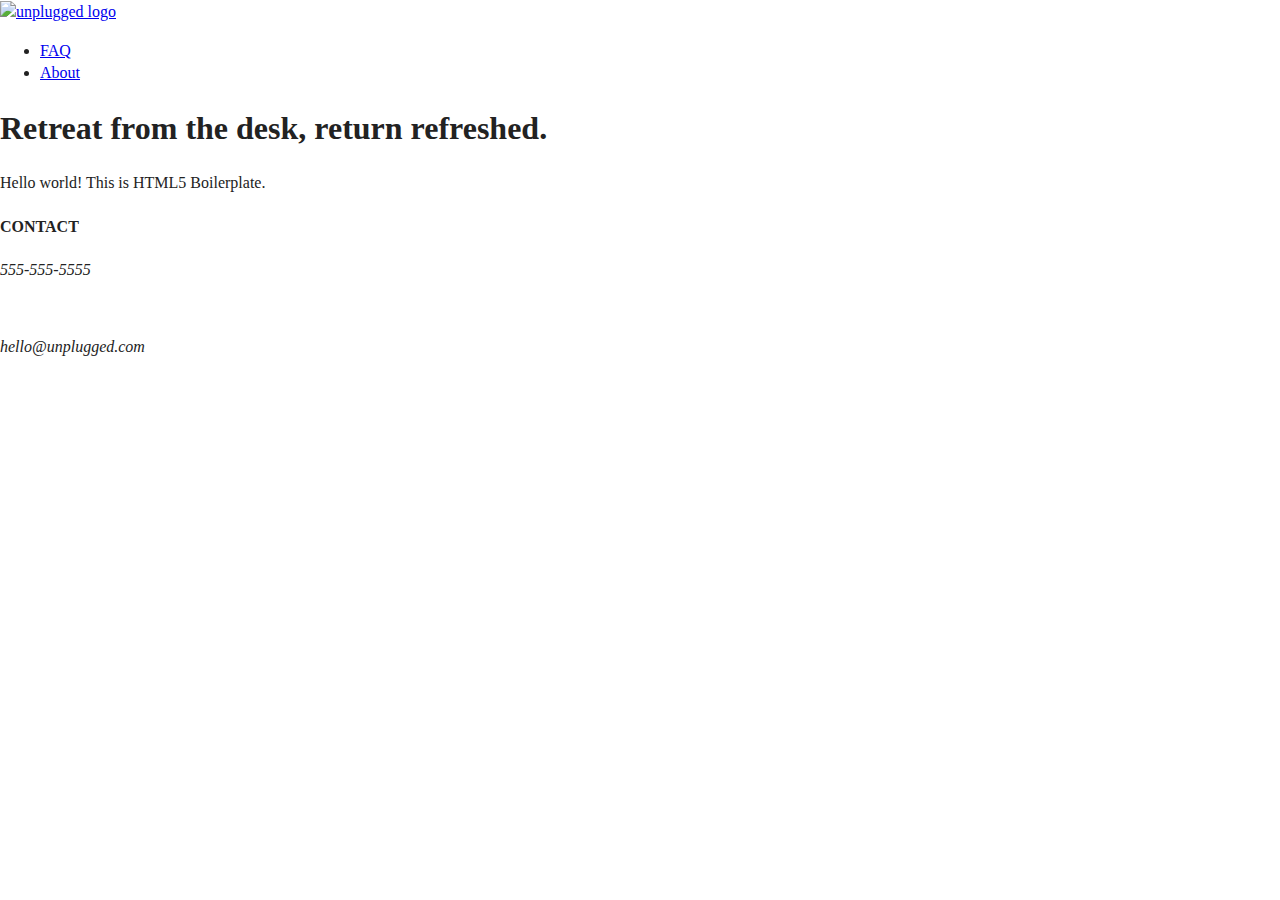
==== about-page/index.html @ cd639080 "header and footer added" ====
<!DOCTYPE html>
<html class="no-js" lang="">
  <head>
    <meta charset="utf-8" />
    <title></title>
    <meta name="description" content="" />
    <meta name="viewport" content="width=device-width, initial-scale=1" />

    <meta property="og:title" content="" />
    <meta property="og:type" content="" />
    <meta property="og:url" content="" />
    <meta property="og:image" content="" />

    <link rel="manifest" href="../site.webmanifest" />
    <link rel="apple-touch-icon" href="../icon.png" />
    <!-- Place favicon.ico in the root directory -->

    <link rel="stylesheet" href="../css/normalize.css" />
    <link rel="stylesheet" href="../css/main.css" />

    <meta name="theme-color" content="#fafafa" />
  </head>

  <body>
    <!-- Add your site or application content here -->
    <header>
      <div class="content-wrapper">
        <a href="#"><img src="img/unpluggedlogo.png" alt="unplugged logo" /></a>
        <div class="header-divider"></div>
        <nav>
          <ul>
            <li><a href="faq/index.html" target="_blank">FAQ</a></li>
            <li><a href="about/index.html" target="_blank">About</a></li>
          </ul>
        </nav>
      </div>
      <h1>Retreat from the desk, return refreshed.</h1>
      <h2></h2>
    </header>
    <p>Hello world! This is HTML5 Boilerplate.</p>
    <footer>
      <div class="content-wrapper">
        <div class="footer-content">
          <div class="contact">
            <h4>CONTACT</h4>
            <address>
              <p>555-555-5555</p>
              <br />
              <p>hello@unplugged.com</p>
            </address>
          </div>
          <div class="social">
            <div class="social-icons">
              <p>
                <a href="https://www.facebook.com/yoursite" target="_blank"></a>
              </p>
              <!-- other social links here -->
            </div>
          </div>
        </div>
        <!-- footer content ends -->
      </div>
      <!--footer content-wrapper ends-->

      <div class="copyright"></div>
    </footer>

    <script src="../js/vendor/modernizr-3.11.2.min.js"></script>
    <script src="../js/plugins.js"></script>
    <script src="../js/main.js"></script>

    <!-- Google Analytics: change UA-XXXXX-Y to be your site's ID. -->
    <script>
      window.ga = function () {
        ga.q.push(arguments);
      };
      ga.q = [];
      ga.l = +new Date();
      ga("create", "UA-XXXXX-Y", "auto");
      ga("set", "anonymizeIp", true);
      ga("set", "transport", "beacon");
      ga("send", "pageview");
    </script>
    <script src="https://www.google-analytics.com/analytics.js" async></script>
  </body>
</html>
---- css/main.css ----
/*! HTML5 Boilerplate v8.0.0 | MIT License | https://html5boilerplate.com/ */

/* main.css 2.1.0 | MIT License | https://github.com/h5bp/main.css#readme */
/*
 * What follows is the result of much research on cross-browser styling.
 * Credit left inline and big thanks to Nicolas Gallagher, Jonathan Neal,
 * Kroc Camen, and the H5BP dev community and team.
 */

/* ==========================================================================
   Base styles: opinionated defaults
   ========================================================================== */

html {
  color: #222;
  font-size: 1em;
  line-height: 1.4;
}

/*
 * Remove text-shadow in selection highlight:
 * https://twitter.com/miketaylr/status/12228805301
 *
 * Vendor-prefixed and regular ::selection selectors cannot be combined:
 * https://stackoverflow.com/a/16982510/7133471
 *
 * Customize the background color to match your design.
 */

::-moz-selection {
  background: #b3d4fc;
  text-shadow: none;
}

::selection {
  background: #b3d4fc;
  text-shadow: none;
}

/*
 * A better looking default horizontal rule
 */

hr {
  display: block;
  height: 1px;
  border: 0;
  border-top: 1px solid #ccc;
  margin: 1em 0;
  padding: 0;
}

/*
 * Remove the gap between audio, canvas, iframes,
 * images, videos and the bottom of their containers:
 * https://github.com/h5bp/html5-boilerplate/issues/440
 */

audio,
canvas,
iframe,
img,
svg,
video {
  vertical-align: middle;
}

/*
 * Remove default fieldset styles.
 */

fieldset {
  border: 0;
  margin: 0;
  padding: 0;
}

/*
 * Allow only vertical resizing of textareas.
 */

textarea {
  resize: vertical;
}

/* ==========================================================================
   Author's custom styles
   ========================================================================== */

/* ==========================================================================
   Helper classes
   ========================================================================== */

/*
 * Hide visually and from screen readers
 */

.hidden,
[hidden] {
  display: none !important;
}

/*
 * Hide only visually, but have it available for screen readers:
 * https://snook.ca/archives/html_and_css/hiding-content-for-accessibility
 *
 * 1. For long content, line feeds are not interpreted as spaces and small width
 *    causes content to wrap 1 word per line:
 *    https://medium.com/@jessebeach/beware-smushed-off-screen-accessible-text-5952a4c2cbfe
 */

.sr-only {
  border: 0;
  clip: rect(0, 0, 0, 0);
  height: 1px;
  margin: -1px;
  overflow: hidden;
  padding: 0;
  position: absolute;
  white-space: nowrap;
  width: 1px;
  /* 1 */
}

/*
 * Extends the .sr-only class to allow the element
 * to be focusable when navigated to via the keyboard:
 * https://www.drupal.org/node/897638
 */

.sr-only.focusable:active,
.sr-only.focusable:focus {
  clip: auto;
  height: auto;
  margin: 0;
  overflow: visible;
  position: static;
  white-space: inherit;
  width: auto;
}

/*
 * Hide visually and from screen readers, but maintain layout
 */

.invisible {
  visibility: hidden;
}

/*
 * Clearfix: contain floats
 *
 * For modern browsers
 * 1. The space content is one way to avoid an Opera bug when the
 *    `contenteditable` attribute is included anywhere else in the document.
 *    Otherwise it causes space to appear at the top and bottom of elements
 *    that receive the `clearfix` class.
 * 2. The use of `table` rather than `block` is only necessary if using
 *    `:before` to contain the top-margins of child elements.
 */

.clearfix::before,
.clearfix::after {
  content: " ";
  display: table;
}

.clearfix::after {
  clear: both;
}

/* ==========================================================================
   EXAMPLE Media Queries for Responsive Design.
   These examples override the primary ('mobile first') styles.
   Modify as content requires.
   ========================================================================== */

@media only screen and (min-width: 35em) {
  /* Style adjustments for viewports that meet the condition */
}

@media print,
  (-webkit-min-device-pixel-ratio: 1.25),
  (min-resolution: 1.25dppx),
  (min-resolution: 120dpi) {
  /* Style adjustments for high resolution devices */
}

/* ==========================================================================
   Print styles.
   Inlined to avoid the additional HTTP request:
   https://www.phpied.com/delay-loading-your-print-css/
   ========================================================================== */

@media print {
  *,
  *::before,
  *::after {
    background: #fff !important;
    color: #000 !important;
    /* Black prints faster */
    box-shadow: none !important;
    text-shadow: none !important;
  }

  a,
  a:visited {
    text-decoration: underline;
  }

  a[href]::after {
    content: " (" attr(href) ")";
  }

  abbr[title]::after {
    content: " (" attr(title) ")";
  }

  /*
   * Don't show links that are fragment identifiers,
   * or use the `javascript:` pseudo protocol
   */
  a[href^="#"]::after,
  a[href^="javascript:"]::after {
    content: "";
  }

  pre {
    white-space: pre-wrap !important;
  }

  pre,
  blockquote {
    border: 1px solid #999;
    page-break-inside: avoid;
  }

  /*
   * Printing Tables:
   * https://web.archive.org/web/20180815150934/http://css-discuss.incutio.com/wiki/Printing_Tables
   */
  thead {
    display: table-header-group;
  }

  tr,
  img {
    page-break-inside: avoid;
  }

  p,
  h2,
  h3 {
    orphans: 3;
    widows: 3;
  }

  h2,
  h3 {
    page-break-after: avoid;
  }
}
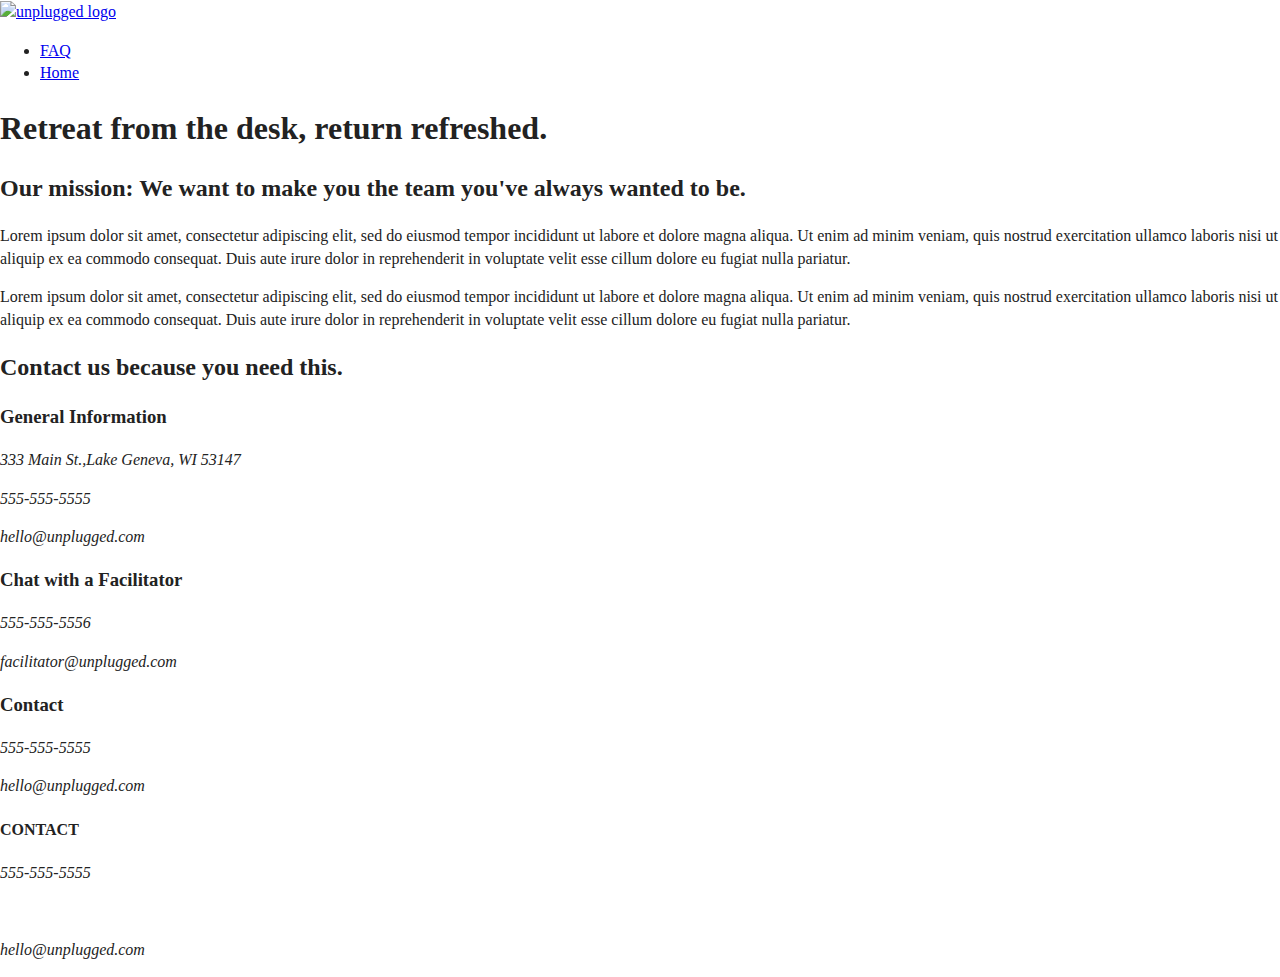
==== commit f3c90fcb: "coded about page" ====
--- a/about-page/index.html
+++ b/about-page/index.html
@@ -29,15 +29,73 @@
         <div class="header-divider"></div>
         <nav>
           <ul>
-            <li><a href="faq/index.html" target="_blank">FAQ</a></li>
-            <li><a href="about/index.html" target="_blank">About</a></li>
+            <li><a href="faq-page/index.html" target="_blank">FAQ</a></li>
+            <li><a href="index.html" target="_blank">Home</a></li>
           </ul>
         </nav>
       </div>
       <h1>Retreat from the desk, return refreshed.</h1>
       <h2></h2>
     </header>
-    <p>Hello world! This is HTML5 Boilerplate.</p>
+    <main>
+      <section class="mission">
+        <div class="content-wrapper">
+          <div class="mission-content">
+            <h2>
+              Our mission: We want to make you the team you've always wanted to
+              be.
+            </h2>
+            <p>
+              Lorem ipsum dolor sit amet, consectetur adipiscing elit, sed do
+              eiusmod tempor incididunt ut labore et dolore magna aliqua. Ut
+              enim ad minim veniam, quis nostrud exercitation ullamco laboris
+              nisi ut aliquip ex ea commodo consequat. Duis aute irure dolor in
+              reprehenderit in voluptate velit esse cillum dolore eu fugiat
+              nulla pariatur.
+            </p>
+            <p>
+              Lorem ipsum dolor sit amet, consectetur adipiscing elit, sed do
+              eiusmod tempor incididunt ut labore et dolore magna aliqua. Ut
+              enim ad minim veniam, quis nostrud exercitation ullamco laboris
+              nisi ut aliquip ex ea commodo consequat. Duis aute irure dolor in
+              reprehenderit in voluptate velit esse cillum dolore eu fugiat
+              nulla pariatur.
+            </p>
+          </div>
+        </div>
+        <!-- mission content wrapper ends -->
+        <section class="map">
+          <figure></figure>
+        </section>
+        <!-- contact-info -->
+        <section class="contact-section">
+          <h2>Contact us because you need this.</h2>
+          <div class="content-wrapper"></div>
+          <div>
+            <h3>General Information</h3>
+            <address>
+              <p>333 Main St.,Lake Geneva, WI 53147</p>
+              <p>555-555-5555</p>
+              <p>hello@unplugged.com</p>
+            </address>
+          </div>
+          <div>
+            <h3>Chat with a Facilitator</h3>
+            <address>
+              <p>555-555-5556</p>
+              <p>facilitator@unplugged.com</p>
+            </address>
+          </div>
+          <div>
+            <h3>Contact</h3>
+            <address>
+              <p>555-555-5555</p>
+              <p>hello@unplugged.com</p>
+            </address>
+          </div>
+        </section>
+      </section>
+    </main>
     <footer>
       <div class="content-wrapper">
         <div class="footer-content">
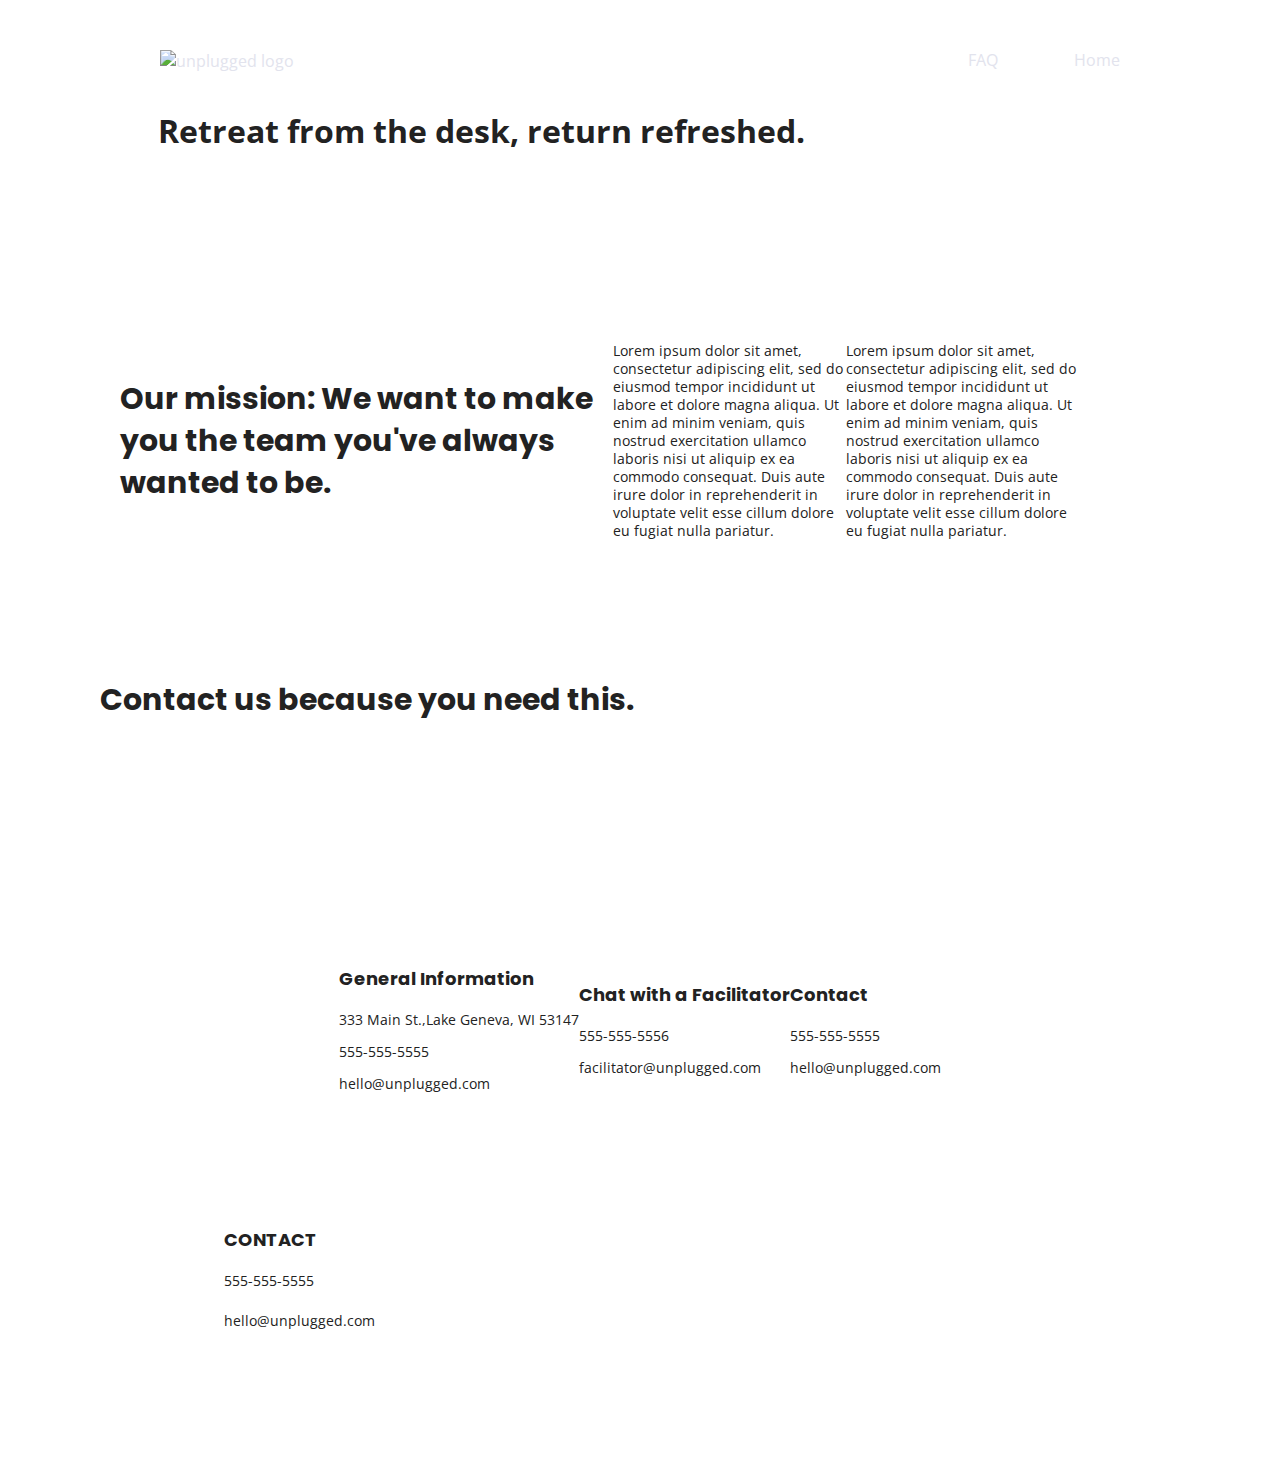
==== commit 400f30dc: "added text general styles" ====
--- a/about-page/index.html
+++ b/about-page/index.html
@@ -17,6 +17,7 @@
 
     <link rel="stylesheet" href="../css/normalize.css" />
     <link rel="stylesheet" href="../css/main.css" />
+    <link href="https://fonts.googleapis.com/css?family=Open+Sans:400,700|Poppins:500,700" rel="stylesheet">
 
     <meta name="theme-color" content="#fafafa" />
   </head>
@@ -29,7 +30,7 @@
         <div class="header-divider"></div>
         <nav>
           <ul>
-            <li><a href="faq-page/index.html" target="_blank">FAQ</a></li>
+            <li><a href="/faq-page/index.html" target="_blank">FAQ</a></li>
             <li><a href="index.html" target="_blank">Home</a></li>
           </ul>
         </nav>
--- a/css/main.css
+++ b/css/main.css
@@ -86,7 +86,263 @@
 /* ==========================================================================
    Author's custom styles
    ========================================================================== */
-
+/* General Styles */
+ 
+html {
+	font-size: 16px;
+}
+ 
+body {
+  font-family: "Open Sans", sans-serif;
+ font-size: 1em;
+text-align: left;
+}
+ 
+ul, 
+ol {
+ list-style-type: none;
+}
+ 
+a {
+	color: #e2e3ed;
+     text-decoration: none;
+}
+ 
+h2 {
+ font-family: "Poppins",sans-serif;
+font-size: 1.875em;
+}
+ 
+h3, 
+h4 {
+ font-family: "Poppins",sans-serif;
+font-size: 1.125em;
+margin: 20px 0;
+}
+ 
+p {
+  font-size: .875em;
+  line-height: 1.285;
+}
+ 
+img {
+ 
+}
+ 
+figure {
+ 
+}
+ 
+address {
+ font-style: normal;
+}
+ 
+.content-wrapper {
+  width: 90%;
+  margin: 50px 0;
+}
+
+   /*BASE HEADER-FOOTER STYLES*/
+header,
+footer {
+  display: flex;
+  justify-content: center;
+  align-items: center;
+  flex-flow: row wrap;
+}
+
+.content-wrapper {
+  width: 90%;
+  margin: 50px 0;
+}
+
+/* -------------------- Base Header - Footer Styles -------------------- */
+
+header,
+footer {
+  display: flex;
+  justify-content: center;
+  align-items: center;
+  flex-flow: row wrap;
+}
+
+header {
+  padding: 15px 0;
+}
+
+header .content-wrapper {
+  display: flex;
+  justify-content: center;
+  align-items: center;
+  flex-flow: row wrap;
+  margin: 0;
+}
+
+.header-divider {
+  width: 100%;
+  height: 1px;
+  margin: 10px 0 20px 0;
+}
+
+header nav {
+  display: flex;
+  justify-content: space-around;
+  align-items: center;
+  flex-flow: row wrap;
+  width: 60%;
+}
+
+header nav ul {
+  display: flex;
+  justify-content: space-around;
+  width: 100%;
+}
+
+footer {
+  flex-direction: column;
+}
+
+footer p {
+  margin: 0;
+}
+
+footer .content-wrapper {
+  width: 55%;
+  margin: 50px 0;
+}
+
+footer .contact {
+  margin-bottom: 50px;
+}
+
+footer .social-icons {
+  display: flex;
+  justify-content: space-around;
+  align-items: center;
+}
+
+footer .social-icons p {
+  display: flex;
+  justify-content: center;
+  align-items: center;
+}
+
+footer .copyright {
+  margin: 20px 0;
+}
+
+/* -------------------- Mobile Styles - Homepage -------------------- */
+
+/* Hero Area */
+
+.hero-area {
+  display: flex;
+  justify-content: center;
+  flex-flow: row wrap;
+}
+
+/* Aside */
+
+aside {
+  display: flex;
+  justify-content: center;
+  align-items: center;
+  flex-flow: row wrap;
+}
+
+/* Features */
+
+.features {
+  display: flex;
+  justify-content: center;
+  flex-flow: row wrap;
+}
+
+.features h2 {
+  margin-bottom: 60px;
+}
+
+.features article {
+  width: 63%;
+  margin: 30px 0;
+}
+
+.features .features-items {
+  display: flex;
+  justify-content: center;
+  align-items: center;
+  flex-flow: row wrap;
+}
+
+.features p {
+  margin: 0;
+}
+
+/* Reviews */
+
+.reviews {
+  display: flex;
+  justify-content: center;
+  flex-flow: row wrap;
+}
+
+.reviews h2 {
+  margin-bottom: 40px;
+}
+
+.reviews h3 {
+  width: 55%;
+  margin: 20px 0;
+}
+
+/* ==========================================================================
+   About Page
+   ========================================================================== */
+
+.mission {
+  display: flex;
+  justify-content: center;
+  align-items: center;
+  flex-flow: row wrap;
+}
+
+.contact-section {
+  display: flex;
+  justify-content: center;
+  align-items: center;
+  flex-flow: row wrap;
+}
+
+.contact-content p {
+  margin: 0;
+}
+
+/* ==========================================================================
+   FAQ Page
+   ========================================================================== */
+
+.faq {
+  display: flex;
+  justify-content: center;
+  align-items: center;
+  flex-flow: row wrap;
+}
+
+.faq .content-wrapper {
+  margin: 50px 0 0 0;
+  display: flex;
+  justify-content: center;
+  align-items: center;
+  flex-flow: row wrap;
+}
+
+.faq h2 {
+  margin-bottom: 40px;
+}
+
+.faq-content {
+  margin-bottom: 50px;
+}
 /* ==========================================================================
    Helper classes
    ========================================================================== */
@@ -174,17 +430,193 @@
    These examples override the primary ('mobile first') styles.
    Modify as content requires.
    ========================================================================== */
-
-@media only screen and (min-width: 35em) {
-  /* Style adjustments for viewports that meet the condition */
-}
-
-@media print,
-  (-webkit-min-device-pixel-ratio: 1.25),
-  (min-resolution: 1.25dppx),
-  (min-resolution: 120dpi) {
-  /* Style adjustments for high resolution devices */
-}
+   @media only screen and (min-width: 768px) {
+   /*Tablet styles here*/
+   /* General styles */
+   .content-wrapper {
+    max-width: 640px;
+    margin: 100px 0;
+  }
+
+  /* Header */
+  header {
+    justify-content: space-around;
+    padding: 33px 0;
+  }
+
+  header .content-wrapper {
+    width: 100%;
+    justify-content: space-between;
+  }
+
+  header nav {
+    width: 20%;
+  }
+
+  header nav ul {
+    justify-content: space-between;
+  }
+
+  .header-divider {
+    display: none;
+  }
+  /* Hero Area */
+
+  /* Aside */
+  aside .content-wrapper {
+    margin: 50px 0;
+    display: flex;
+    justify-content: space-between;
+    flex-flow: row wrap;
+  }
+
+  aside .content-wrapper .form-description,
+  aside .content-wrapper .form {
+    width: 40%;
+    margin: 0;
+  }
+
+  /* Features */
+  .features article {
+    display: flex;
+    justify-content: center;
+    align-items: center;
+    flex-flow: column wrap;
+    flex-basis: 50%;
+  }
+  
+  .features .features-item-description {
+    width: 50%;
+  }
+
+  /* Reviews */
+  .reviews article {
+    display: flex;
+    justify-content: space-between;
+  }
+
+  .reviews article div {
+    width: 49%;
+  }
+
+  /* Footer */
+  footer .content-wrapper {
+    width: 65%;
+    margin: 100px 0;
+  }
+
+  .footer-content {
+    display: flex;
+    justify-content: space-between;
+    align-items: center;
+  }
+
+  footer .contact {
+    margin-bottom: 0;
+  }
+
+  footer .copyright {
+    width: 100%;
+  }
+
+  /* ==========================================================================
+   About Page
+   ========================================================================== */
+
+  .mission-content {
+    display: flex;
+    justify-content: space-between;
+    align-items: center;
+    padding-top: 20px
+  }
+
+  .mission-content p {
+    width: 45%;
+  }
+
+  .contact-section .content-wrapper h2 {
+    width: 80%;
+  }
+
+  .contact-content {
+    display: flex;
+    justify-content: space-between;
+    align-items: flex-start;
+  }
+
+  /* ==========================================================================
+   FAQ Page
+   ========================================================================== */
+
+  .faq .content-wrapper {
+    justify-content: space-between;
+  }
+
+  .faq-content {
+    flex-basis: 45%;
+  }
+
+  .faq h2 {
+    width: 100%;
+  }
+}
+
+   
+   @media only screen and (min-width: 1200px) {
+    /*Desktop styles here*/
+
+  .content-wrapper {
+    max-width: 960px;
+  }
+
+  /* Hero */
+  .hero-area h1 {
+    width: 60%;
+}
+
+  /* Aside */
+  aside .content-wrapper {
+    justify-content: space-around;
+  }
+
+  aside .content-wrapper .form-description,
+  aside .content-wrapper .form {
+    width: 30%;
+  }
+
+  /* Features */
+
+  .features h2 {
+    width: 90%;
+  }
+
+  .features article {
+    flex-basis: 33%;
+  }
+  
+  /* Reviews */
+  .reviews article div {
+    width: 42%;
+  }
+
+  /* ==========================================================================
+  About Page
+  ========================================================================== */
+
+  .mission h2,
+  .contact-section .content-wrapper h2 {
+      width: 95%;
+  }
+
+  /* ==========================================================================
+  FAQ Page
+  ========================================================================== */
+  .faq h2 {
+    width: 100%;
+  }
+
+}
+
 
 /* ==========================================================================
    Print styles.
@@ -260,4 +692,4 @@
     page-break-after: avoid;
   }
 }
-
+   }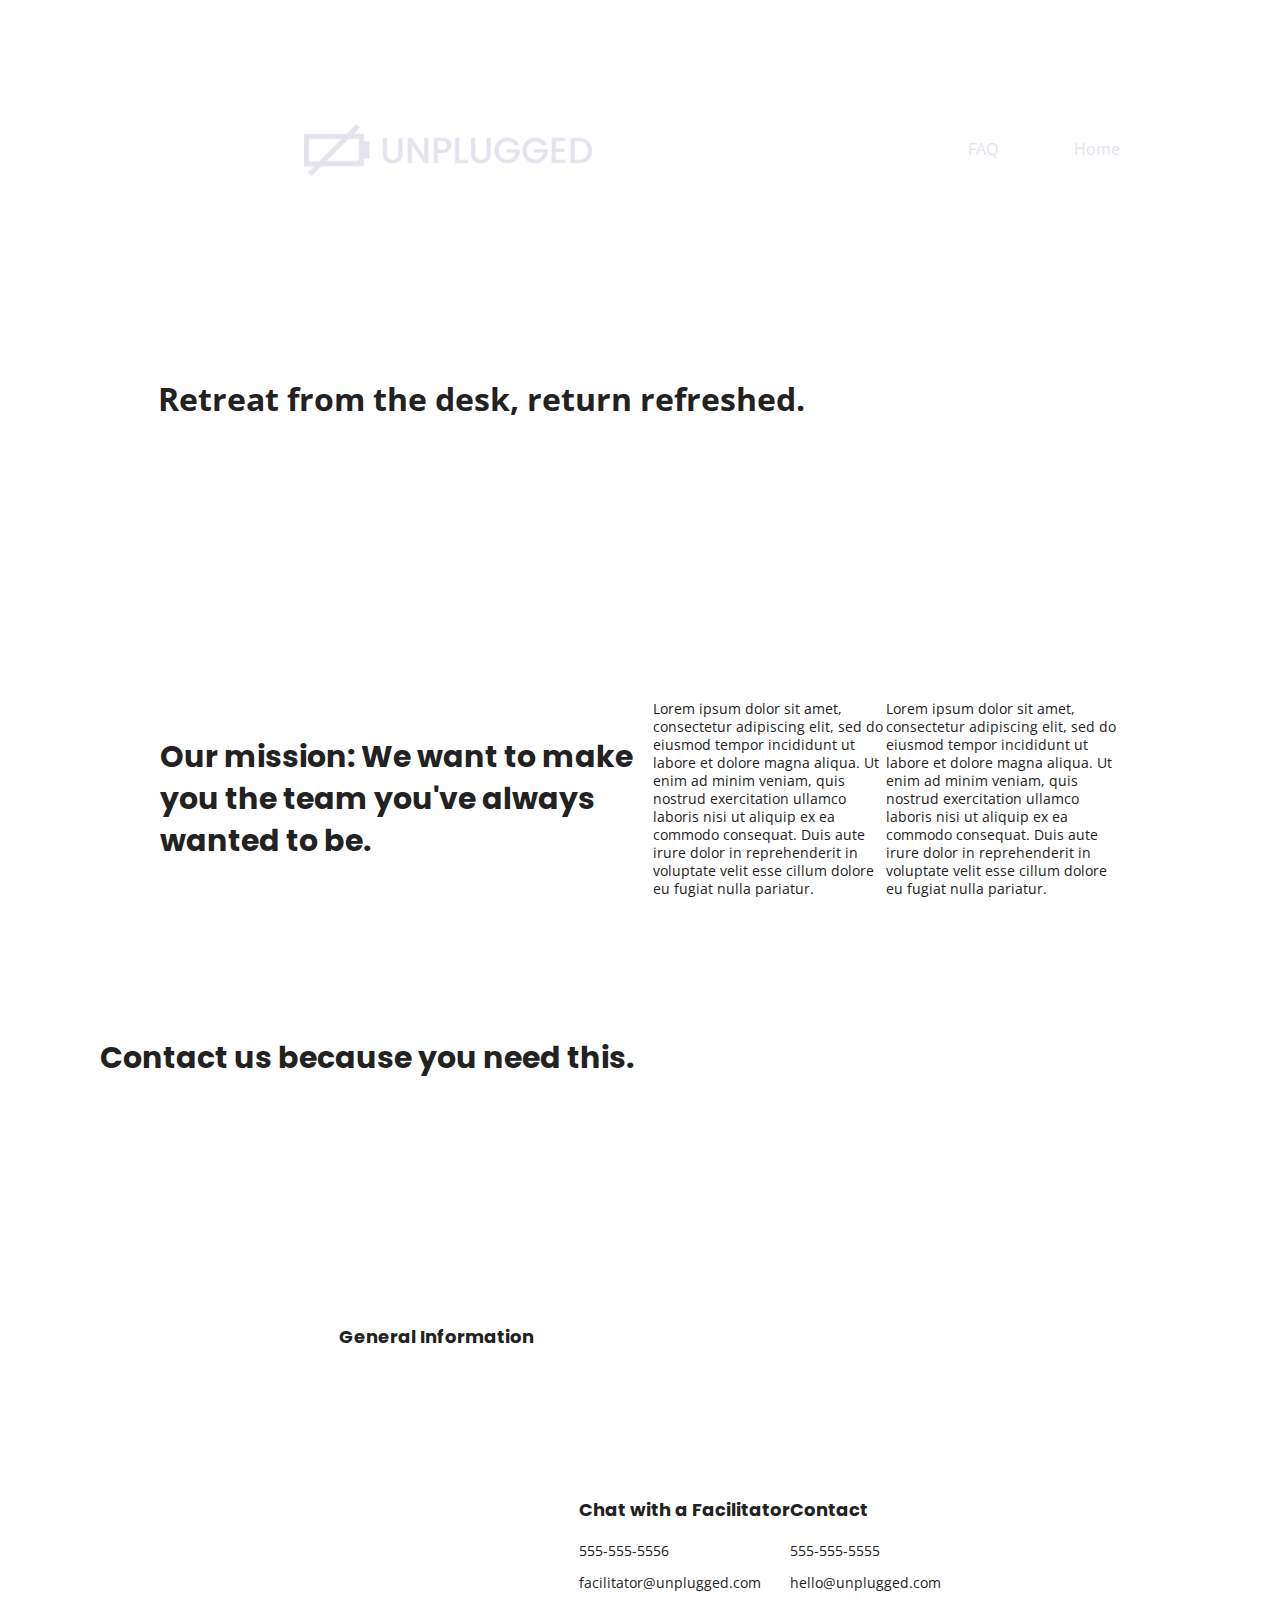
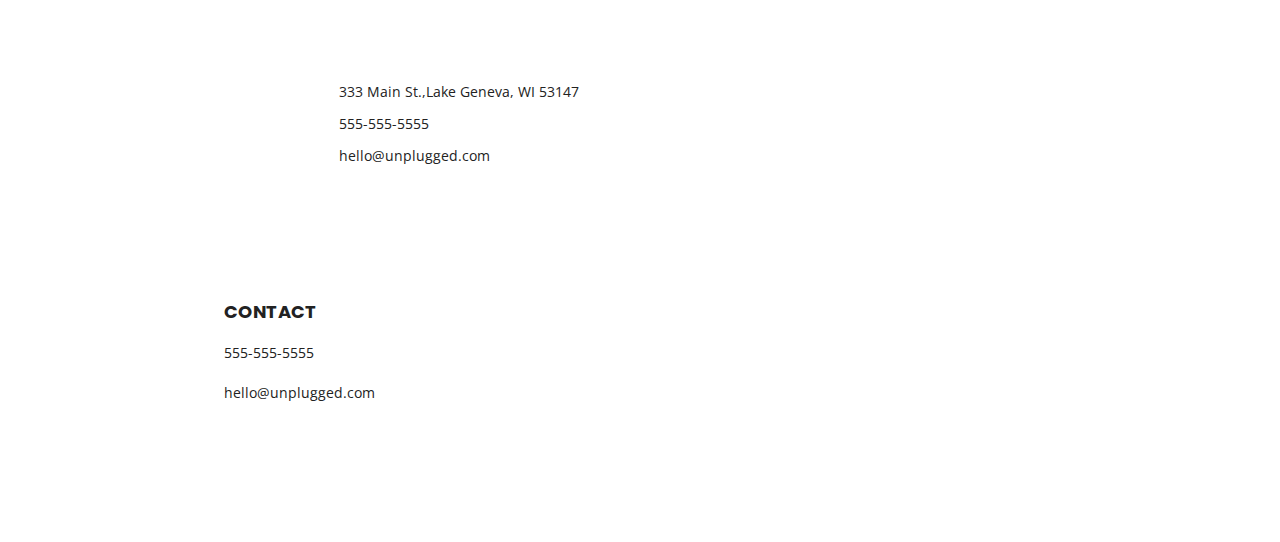
==== commit 8014d5e7: "added map to about page" ====
--- a/about-page/index.html
+++ b/about-page/index.html
@@ -25,8 +25,8 @@
   <body>
     <!-- Add your site or application content here -->
     <header>
-      <div class="content-wrapper">
-        <a href="#"><img src="img/unpluggedlogo.png" alt="unplugged logo" /></a>
+      <div class="content-wrapper"><figure>
+        <a href="#"><img src="../img/unpluggedlogo2.png" alt="unplugged logo" /></a></figure>
         <div class="header-divider"></div>
         <nav>
           <ul>
@@ -74,6 +74,11 @@
           <div class="content-wrapper"></div>
           <div>
             <h3>General Information</h3>
+            <section class="map">
+              <figure>
+                <iframe src="https://www.google.com/maps/embed?pb=!1m18!1m12!1m3!1d11681.132287539254!2d-79.07580304999999!3d42.9512388!2m3!1f0!2f0!3f0!3m2!1i1024!2i768!4f13.1!3m3!1m2!1s0x89d33f72629e348b%3A0x1b28e761f0953e50!2sStevensville%20Conservation%20Area!5e0!3m2!1sen!2sca!4v1635606075435!5m2!1sen!2sca" width="600" height="450" style="border:0;" allowfullscreen="" loading="lazy"></iframe>
+              </figure>
+            </section>
             <address>
               <p>333 Main St.,Lake Geneva, WI 53147</p>
               <p>555-555-5555</p>
--- a/css/main.css
+++ b/css/main.css
@@ -126,11 +126,11 @@
 }
  
 img {
- 
+ width: 100%;
 }
  
 figure {
- 
+ margin: 0;
 }
  
 address {
@@ -167,10 +167,23 @@
 }
 
 header {
+  background-image: url("../img/jake-melara-30679-unsplash2.jpg");
+  background-size: cover;
+  background-position: center;
+  background-repeat: no-repeat;
+  height: 500px;
   padding: 15px 0;
 }
-
+header figure{
+width: 60%;
+    display: flex;
+    justify-content: center;
+    align-items: center;
+    flex-flow: row wrap;
+}
 header .content-wrapper {
+  color: #e2e3ed;
+  text-align: center;
   display: flex;
   justify-content: center;
   align-items: center;
@@ -253,16 +266,20 @@
 /* Features */
 
 .features {
+  background-image:url("../img/rawpixel-800820-unsplash2.jpg");
+  background-size: cover;
   display: flex;
   justify-content: center;
   flex-flow: row wrap;
 }
 
 .features h2 {
+  color: #e2e3ed;
   margin-bottom: 60px;
 }
 
 .features article {
+  color: #e2e3ed;
   width: 63%;
   margin: 30px 0;
 }
@@ -285,9 +302,14 @@
   justify-content: center;
   flex-flow: row wrap;
 }
-
+.reviews figure{
+  text-align: center;
+  display: block;
+  margin: 0 auto;
+  padding-bottom: 20px;
+}
 .reviews h2 {
-  margin-bottom: 40px;
+  margin-bottom: 10px;
 }
 
 .reviews h3 {
@@ -316,7 +338,21 @@
 .contact-content p {
   margin: 0;
 }
-
+.map figure {
+  width: 100%;
+  height: 0; 
+  padding-bottom: 125%; 
+  overflow: hidden;
+  position: relative;
+}
+
+.map iframe {
+  width: 100%;
+  height: 100%;
+  position: absolute; 
+  top: 0; 
+  left: 0; 
+}
 /* ==========================================================================
    FAQ Page
    ========================================================================== */
@@ -342,6 +378,31 @@
 
 .faq-content {
   margin-bottom: 50px;
+}
+aside .form {
+  margin-top: 30px;
+}
+ 
+input[type=text] {
+  box-sizing: border-box;
+  width: 100%;
+  color: #2a423a;
+  font-style: italic;
+  padding: 1em;
+}
+ 
+input[type=button] {
+  width: 100%;
+  padding: 20px 0;
+  margin-top: 20px;
+  background-color: #2a423a;
+  font-family: 'Poppins', Helvetica, Arial, sans-serif;
+  font-weight: 500;
+  font-size: 1.125em;
+  color: #e2e3ed;
+  border: none;
+  text-align: center;
+  text-transform: uppercase;
 }
 /* ==========================================================================
    Helper classes
@@ -437,9 +498,12 @@
     max-width: 640px;
     margin: 100px 0;
   }
-
+img{
+  width: 50%;
+}
   /* Header */
   header {
+    width: 100%;
     justify-content: space-around;
     padding: 33px 0;
   }
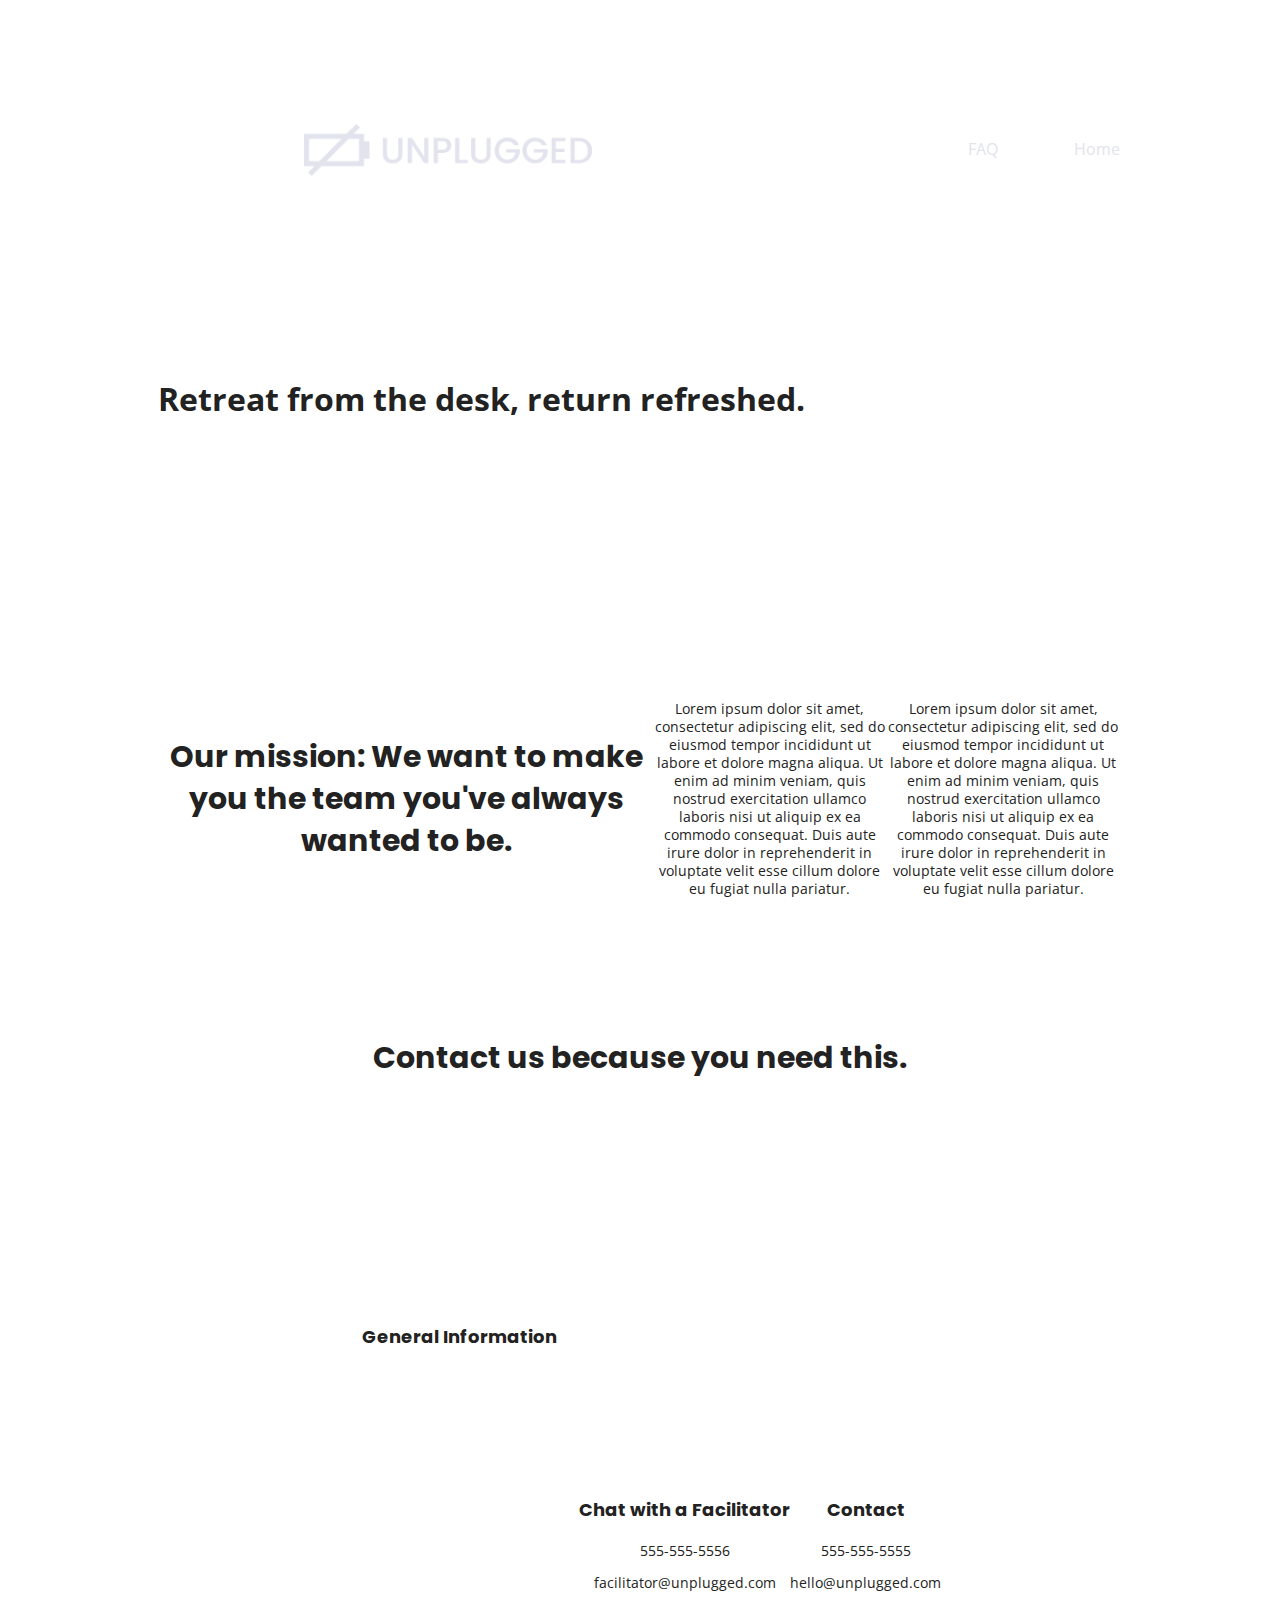
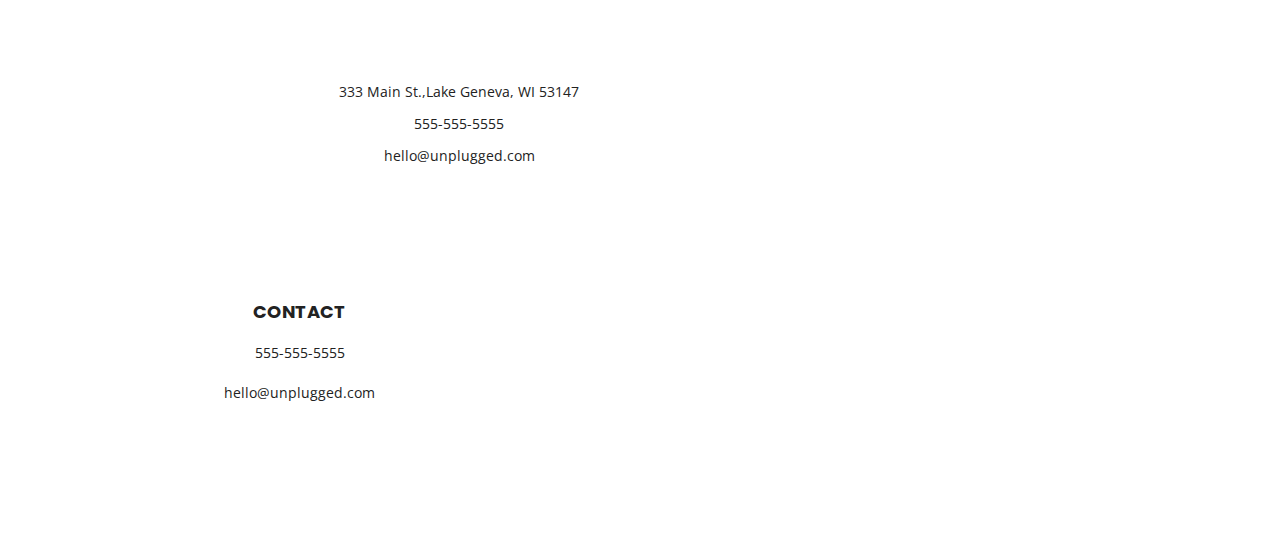
==== commit d5d8f7f6: "added font awesome icons to homepage" ====
--- a/about-page/index.html
+++ b/about-page/index.html
@@ -17,6 +17,9 @@
 
     <link rel="stylesheet" href="../css/normalize.css" />
     <link rel="stylesheet" href="../css/main.css" />
+    	
+<!-- FontAwesome CDN version 5.5 -->
+<link rel="stylesheet" href="https://use.fontawesome.com/releases/v5.5.0/css/all.css" integrity="sha384-B4dIYHKNBt8Bc12p+WXckhzcICo0wtJAoU8YZTY5qE0Id1GSseTk6S+L3BlXeVIU" crossorigin="anonymous">
     <link href="https://fonts.googleapis.com/css?family=Open+Sans:400,700|Poppins:500,700" rel="stylesheet">
 
     <meta name="theme-color" content="#fafafa" />
@@ -65,7 +68,7 @@
           </div>
         </div>
         <!-- mission content wrapper ends -->
-        <section class="map">
+        <section class="">
           <figure></figure>
         </section>
         <!-- contact-info -->
@@ -76,7 +79,7 @@
             <h3>General Information</h3>
             <section class="map">
               <figure>
-                <iframe src="https://www.google.com/maps/embed?pb=!1m18!1m12!1m3!1d11681.132287539254!2d-79.07580304999999!3d42.9512388!2m3!1f0!2f0!3f0!3m2!1i1024!2i768!4f13.1!3m3!1m2!1s0x89d33f72629e348b%3A0x1b28e761f0953e50!2sStevensville%20Conservation%20Area!5e0!3m2!1sen!2sca!4v1635606075435!5m2!1sen!2sca" width="600" height="450" style="border:0;" allowfullscreen="" loading="lazy"></iframe>
+                <div class='embed-container'><iframe src='https://www.google.com/maps/embed?pb=!1m18!1m12!1m3!1d11681.132287539254!2d-79.07580304999999!3d42.9512388!2m3!1f0!2f0!3f0!3m2!1i1024!2i768!4f13.1!3m3!1m2!1s0x89d33f72629e348b%3A0x1b28e761f0953e50!2sStevensville%20Conservation%20Area!5e0!3m2!1sen!2sca!4v1635606075435!5m2!1sen!2sca' width='600' height='450' style='border:0;' allowfullscreen='' loading='lazy'></iframe></div>
               </figure>
             </section>
             <address>
--- a/css/main.css
+++ b/css/main.css
@@ -101,6 +101,7 @@
 ul, 
 ol {
  list-style-type: none;
+text-align: center;
 }
  
 a {
@@ -111,6 +112,7 @@
 h2 {
  font-family: "Poppins",sans-serif;
 font-size: 1.875em;
+text-align: center;
 }
  
 h3, 
@@ -118,11 +120,13 @@
  font-family: "Poppins",sans-serif;
 font-size: 1.125em;
 margin: 20px 0;
+text-align: center;
 }
  
 p {
   font-size: .875em;
   line-height: 1.285;
+text-align: center;
 }
  
 img {
@@ -140,6 +144,7 @@
 .content-wrapper {
   width: 90%;
   margin: 50px 0;
+  text-align: center;
 }
 
    /*BASE HEADER-FOOTER STYLES*/
@@ -289,8 +294,12 @@
   justify-content: center;
   align-items: center;
   flex-flow: row wrap;
-}
-
+  text-align: center;
+}
+.features i {
+	font-size: 3.75em;
+        margin-bottom: 40px;
+}
 .features p {
   margin: 0;
 }
@@ -316,7 +325,9 @@
   width: 55%;
   margin: 20px 0;
 }
-
+article{
+  text-align: center;
+}
 /* ==========================================================================
    About Page
    ========================================================================== */
@@ -339,19 +350,19 @@
   margin: 0;
 }
 .map figure {
-  width: 100%;
-  height: 0; 
-  padding-bottom: 125%; 
-  overflow: hidden;
-  position: relative;
-}
-
+    width: 100%;
+    height: 0; 
+    padding-bottom: 125%; 
+    overflow: hidden;
+    position: relative;
+}
+ 
 .map iframe {
-  width: 100%;
-  height: 100%;
-  position: absolute; 
-  top: 0; 
-  left: 0; 
+    width: 100%;
+    height: 100%;
+    position: absolute; 
+    top: 0; 
+    left: 0; 
 }
 /* ==========================================================================
    FAQ Page
@@ -607,7 +618,9 @@
     justify-content: space-between;
     align-items: flex-start;
   }
-
+.embed-container { position: relative; padding-bottom: 56.25%; height: 0; overflow: hidden; max-width: 100%; } 
+.embed-container iframe, .embed-container object, .embed-container embed {
+   position: absolute; top: 0; left: 0; width: 100%; height: 100%; }
   /* ==========================================================================
    FAQ Page
    ========================================================================== */
@@ -671,7 +684,9 @@
   .contact-section .content-wrapper h2 {
       width: 95%;
   }
-
+  .embed-container { position: relative; padding-bottom: 56.25%; height: 0; overflow: hidden; max-width: 100%; } 
+  .embed-container iframe, .embed-container object, .embed-container embed {
+     position: absolute; top: 0; left: 0; width: 100%; height: 100%; }
   /* ==========================================================================
   FAQ Page
   ========================================================================== */
